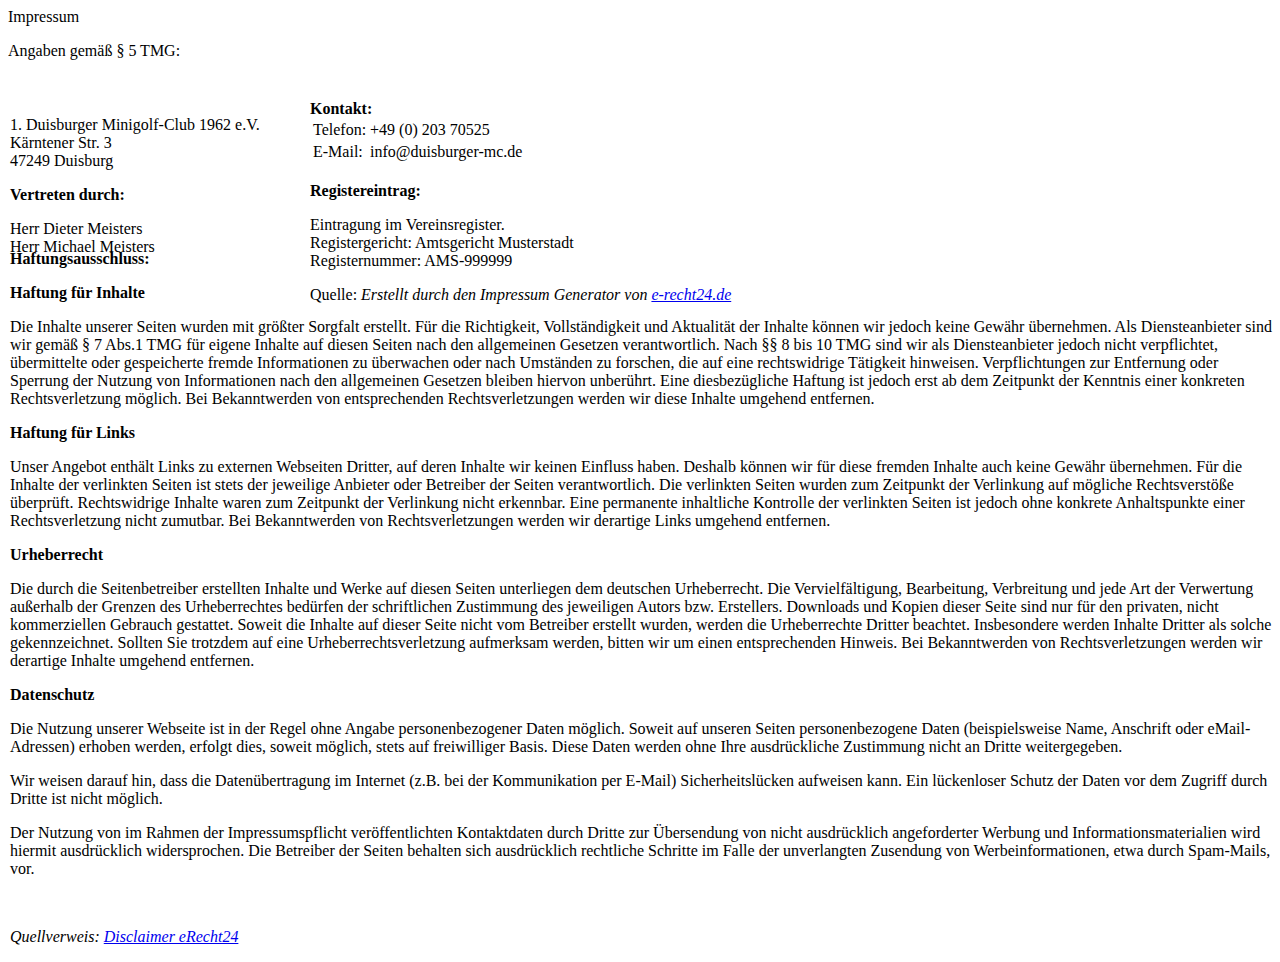
==== impressum.html @ 8c537185 "Vervollständigung der Inhalte" ====
<!DOCTYPE HTML PUBLIC "-//W3C//DTD HTML 4.01 Transitional//EN" "http://www.w3.org/TR/html4/loose.dtd">
<html>
  <head>
    <title>duisburger-mc.de</title>
    <!--#include VIRTUAL="/includes/html-head.inc" -->
    <link rel="stylesheet" href="/css/home.css" type="text/css" />
  </head>

  <body onload="runInfo();">

    <!--#include VIRTUAL="/includes/header.inc" -->

    <!--#include VIRTUAL="/includes/menu.inc" -->

    <div id="content" style="overflow:auto;">

      <div id="content-title">
        Impressum
      </div>
      
      <p>Angaben gemäß § 5 TMG:</p>

      <div style="position: absolute;
                  top: 100px;
                  left: 10px;">
        <p>
          1. Duisburger Minigolf-Club 1962 e.V.<br />
          Kärntener Str. 3<br />
          47249 Duisburg<br />
        </p>
      
        <strong>Vertreten durch:</strong>

        <p>
          Herr Dieter Meisters<br/>
          Herr Michael Meisters
        </p>
      </div>

      <div style="position: absolute;
                  top: 100px;
                  left: 310px;">
        <strong>Kontakt:</strong>

        <table>
        <tr>
          <td>Telefon:</td>
          <td>+49 (0) 203 70525</td>
        </tr>
        <tr>
          <td>E-Mail:</td>
          <td>info@duisburger-mc.de</td>
        </tr>
        </table>

        <br/>
        <strong>Registereintrag:</strong>

        <p>
          Eintragung im Vereinsregister. <br />
          Registergericht: Amtsgericht Musterstadt <br />
          Registernummer: AMS-999999
        </p>

        <p>Quelle: <i>Erstellt durch den Impressum Generator von <a href="http://www.e-recht24.de" target="_blank">e-recht24.de</a></i></p>
      </div>
      
      <div style="position: absolute;
                  top: 250px;
                  left: 10px;">

        <strong>Haftungsausschluss:</strong>
        
        <p>
          <strong>Haftung für Inhalte</strong>
        </p>
        <p>Die Inhalte unserer Seiten wurden mit größter Sorgfalt erstellt.
          Für die Richtigkeit, Vollständigkeit und Aktualität der Inhalte
          können wir jedoch keine Gewähr übernehmen. Als Diensteanbieter sind wir gemäß § 7 Abs.1 TMG für
          eigene Inhalte auf diesen Seiten nach den allgemeinen Gesetzen verantwortlich.
          Nach §§ 8 bis 10 TMG sind wir als Diensteanbieter jedoch nicht
          verpflichtet, übermittelte oder gespeicherte fremde Informationen zu
          überwachen oder nach Umständen zu forschen, die auf eine rechtswidrige
          Tätigkeit hinweisen. Verpflichtungen zur Entfernung oder Sperrung der
          Nutzung von Informationen nach den allgemeinen Gesetzen bleiben hiervon
          unberührt. Eine diesbezügliche Haftung ist jedoch erst ab dem
          Zeitpunkt der Kenntnis einer konkreten Rechtsverletzung möglich. Bei
          Bekanntwerden von entsprechenden Rechtsverletzungen werden wir diese Inhalte
          umgehend entfernen.</p>
        <p><strong>Haftung für Links</strong></p>
        <p>Unser Angebot enthält Links zu externen Webseiten Dritter, auf deren
          Inhalte wir keinen Einfluss haben. Deshalb können wir für diese
          fremden Inhalte auch keine Gewähr übernehmen. Für die Inhalte
          der verlinkten Seiten ist stets der jeweilige Anbieter oder Betreiber der
          Seiten verantwortlich. Die verlinkten Seiten wurden zum Zeitpunkt der Verlinkung
          auf mögliche Rechtsverstöße überprüft. Rechtswidrige
          Inhalte waren zum Zeitpunkt der Verlinkung nicht erkennbar. Eine permanente
          inhaltliche Kontrolle der verlinkten Seiten ist jedoch ohne konkrete Anhaltspunkte
          einer Rechtsverletzung nicht zumutbar. Bei Bekanntwerden von Rechtsverletzungen
          werden wir derartige Links umgehend entfernen.</p>
        <p><strong>Urheberrecht</strong></p>
        <p>Die durch die Seitenbetreiber erstellten Inhalte und Werke auf diesen Seiten
          unterliegen dem deutschen Urheberrecht. Die Vervielfältigung, Bearbeitung, Verbreitung und
          jede Art der Verwertung außerhalb der Grenzen des Urheberrechtes bedürfen
          der schriftlichen Zustimmung des jeweiligen Autors bzw. Erstellers. Downloads
          und Kopien dieser Seite sind nur für den privaten, nicht kommerziellen
          Gebrauch gestattet. Soweit die Inhalte auf dieser Seite nicht vom Betreiber erstellt wurden,
          werden die Urheberrechte Dritter beachtet. Insbesondere werden Inhalte Dritter als solche
          gekennzeichnet. Sollten Sie trotzdem auf eine Urheberrechtsverletzung aufmerksam werden, bitten wir um einen entsprechenden Hinweis.
          Bei Bekanntwerden von Rechtsverletzungen werden wir derartige Inhalte umgehend entfernen.</p>
        <p><strong>Datenschutz</strong></p>
        <p>Die Nutzung unserer Webseite ist in der Regel ohne Angabe personenbezogener Daten möglich. Soweit auf unseren Seiten personenbezogene Daten (beispielsweise Name,
          Anschrift oder eMail-Adressen) erhoben werden, erfolgt dies, soweit möglich, stets auf freiwilliger Basis. Diese Daten werden ohne Ihre ausdrückliche Zustimmung nicht an Dritte weitergegeben.
        </p>
        <p>Wir weisen darauf hin, dass die Datenübertragung im Internet (z.B.
          bei der Kommunikation per E-Mail) Sicherheitslücken aufweisen kann.
          Ein lückenloser Schutz der Daten vor dem Zugriff durch Dritte ist nicht
          möglich. </p>
        <p>Der Nutzung von im Rahmen der Impressumspflicht veröffentlichten Kontaktdaten
          durch Dritte zur Übersendung von nicht ausdrücklich angeforderter
          Werbung und Informationsmaterialien wird hiermit ausdrücklich widersprochen.
          Die Betreiber der Seiten behalten sich ausdrücklich rechtliche Schritte
          im Falle der unverlangten Zusendung von Werbeinformationen, etwa durch Spam-Mails,
          vor.</p><p> </p>

        <p><i>Quellverweis: <a href="http://www.e-recht24.de/muster-disclaimer.htm" target="_blank">Disclaimer eRecht24</a></i></p>
      </div>
    </div>

    <!--#include VIRTUAL="/includes/footer.inc" -->

  </body>
</html>
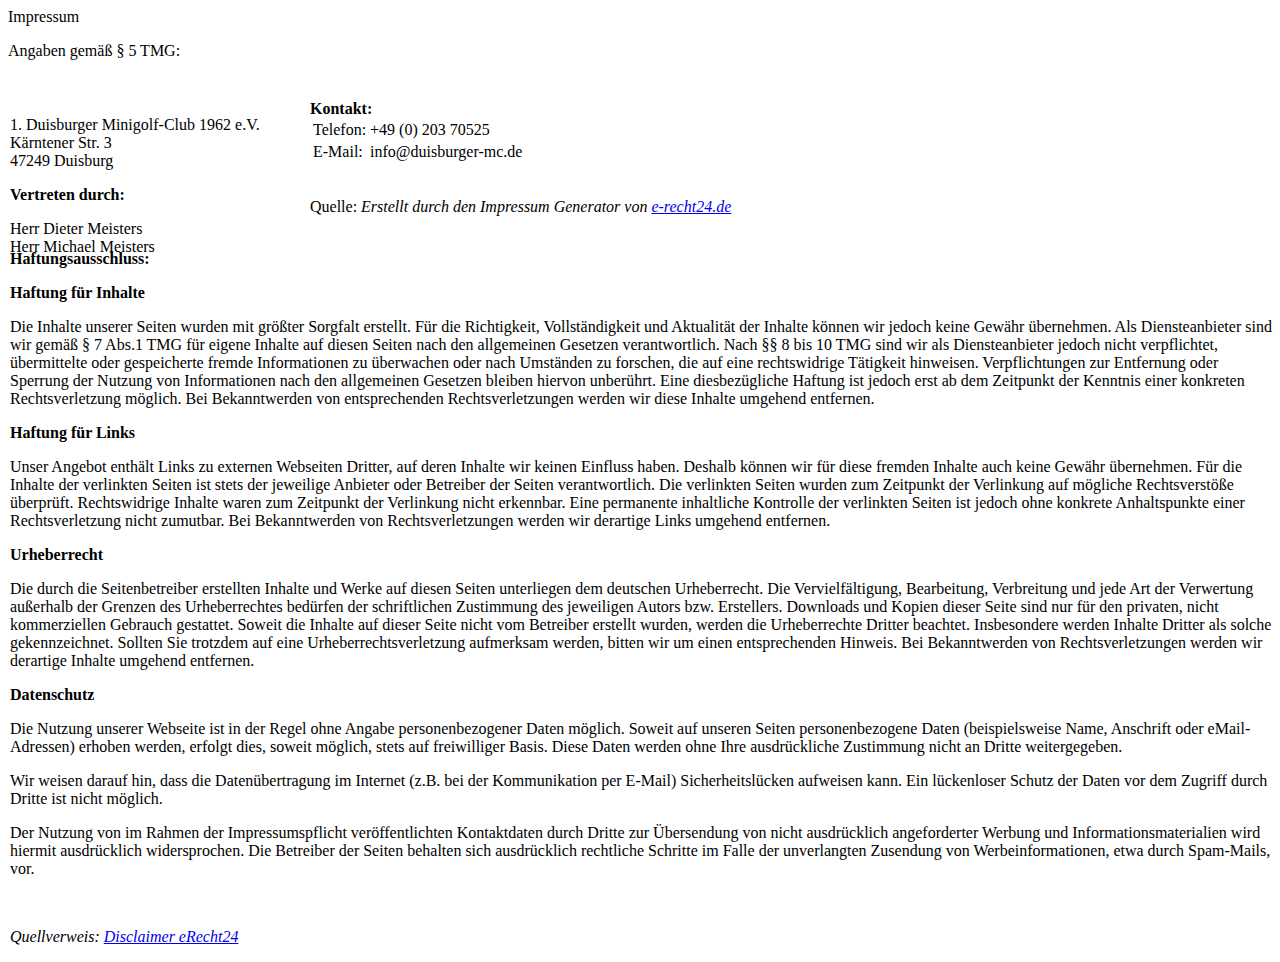
==== commit ab7269b6: "Fehlende Vereinsregisterangaben auskommentiert" ====
--- a/impressum.html
+++ b/impressum.html
@@ -54,13 +54,13 @@
         </table>
 
         <br/>
-        <strong>Registereintrag:</strong>
+        <!--strong>Registereintrag:</strong>
 
         <p>
           Eintragung im Vereinsregister. <br />
           Registergericht: Amtsgericht Musterstadt <br />
           Registernummer: AMS-999999
-        </p>
+        </p-->
 
         <p>Quelle: <i>Erstellt durch den Impressum Generator von <a href="http://www.e-recht24.de" target="_blank">e-recht24.de</a></i></p>
       </div>
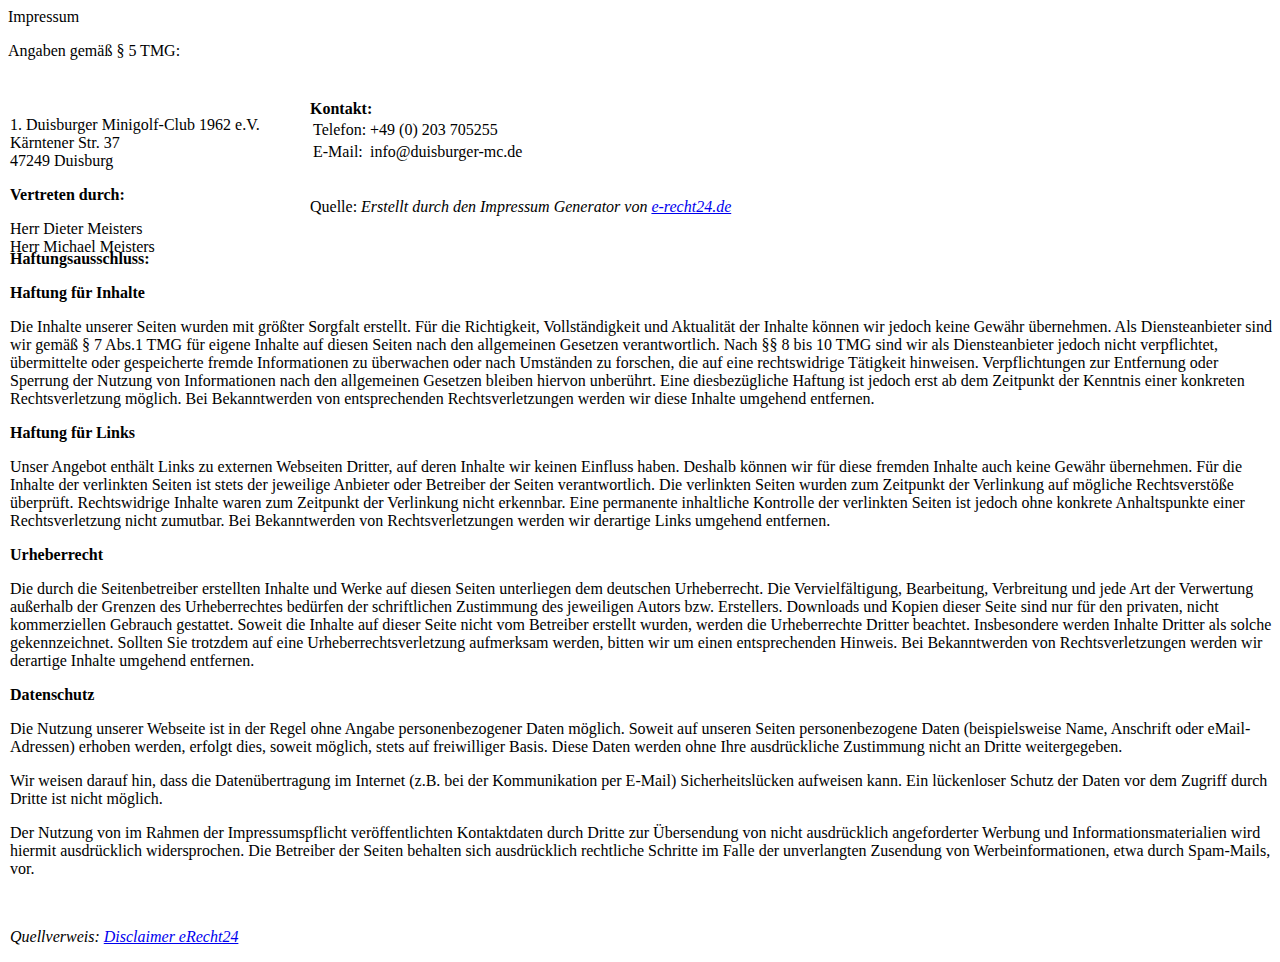
==== commit 2a97e77d: "Kleinere inhaltliche Korrekturen" ====
--- a/impressum.html
+++ b/impressum.html
@@ -25,7 +25,7 @@
                   left: 10px;">
         <p>
           1. Duisburger Minigolf-Club 1962 e.V.<br />
-          Kärntener Str. 3<br />
+          Kärntener Str. 37<br />
           47249 Duisburg<br />
         </p>
       
@@ -45,7 +45,7 @@
         <table>
         <tr>
           <td>Telefon:</td>
-          <td>+49 (0) 203 70525</td>
+          <td>+49 (0) 203 705255</td>
         </tr>
         <tr>
           <td>E-Mail:</td>
